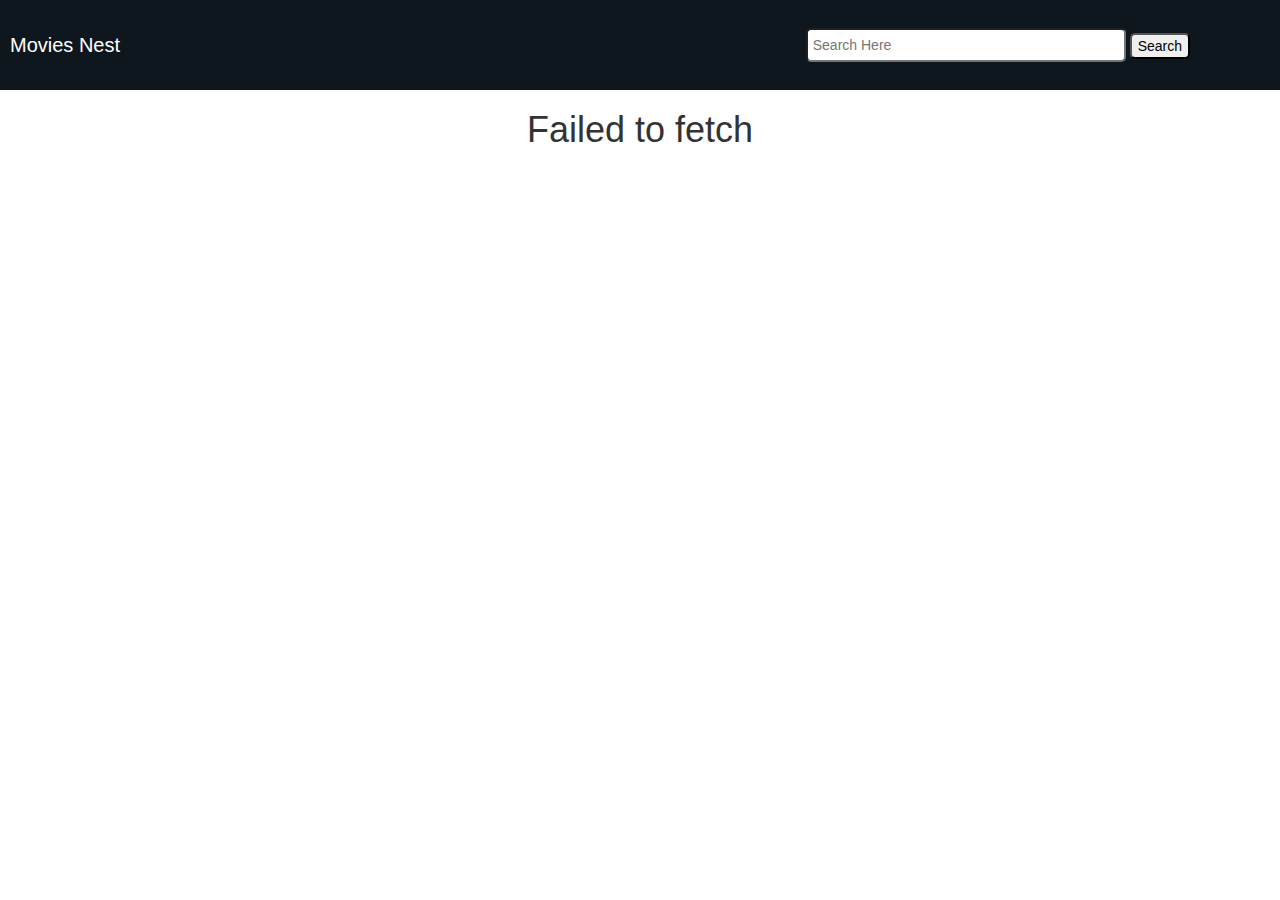
==== index.html @ 54f2fbd4 "Changes for movies nest app" ====
<!DOCTYPE html>
<html lang="en">

<head>
    <meta charset="UTF-8" />
    <meta name="viewport" content="width=device-width, initial-scale=1.0" />
    <link rel="stylesheet" href="https://maxcdn.bootstrapcdn.com/bootstrap/3.3.7/css/bootstrap.min.css">
    <link rel="stylesheet" href="css/index.css">
    <link rel="shortcut icon" type="image/x-icon" href="http://www.example.com/favicon.png" />
    <script src="https://ajax.googleapis.com/ajax/libs/jquery/3.3.1/jquery.min.js"></script>
    <script src="https://maxcdn.bootstrapcdn.com/bootstrap/3.3.7/js/bootstrap.min.js"></script>
    <script type="text/javascript" src="js/jquery.js"></script>
    <title>Movies Nest</title>


</head>

<body>
    <div class="container-fluid">
        <div class="row">
            <header>
                <div class="leftHeader">
                    <a href="index.html" class="websiteName">Movies Nest</a>
                </div>
                <div class="rightHeader">
                    <div class="searchDiv">
                        <input type="text" id="Srchtext" name="" placeholder="Search Here">
                        <button class="search-btn" onclick="searchShows()"><span id="spnSearch">Search</span>
                            <span class="glyphicon glyphicon-search magnifier"></span>
                        </button>
                    </div>
                </div>
            </header>
            <main>
                <div id="resultsDiv">
                    <div id="pageLoadDiv">
                        <div id="myCarousel" class="carousel slide" data-ride="carousel">
                            <!-- Indicators -->
                            <ol class="carousel-indicators" id="popularCarousel">
                            </ol>

                            <!-- Wrapper for slides -->
                            <div class="carousel-inner" id="popularSlides">
                            </div>

                            <!-- Left and right controls -->
                            <a class="left carousel-control" href="#myCarousel" data-slide="prev">
                                <span class="glyphicon glyphicon-chevron-left"></span>
                                <span class="sr-only">Previous</span>
                            </a>
                            <a class="right carousel-control" href="#myCarousel" data-slide="next">
                                <span class="glyphicon glyphicon-chevron-right"></span>
                                <span class="sr-only">Next</span>
                            </a>
                        </div>
                        <div class="d-flex justify-content-center">
                            <div class="loader" id="loading"></div>
                        </div>
                        <div id="moviesSection">
                        </div>
                    </div>
                </div>
            </main>
        </div>
    </div>
    <script type="text/javascript" src="js/index.js"></script>
</body>

</html>
---- css/index.css ----
body{
				margin: 0px;
				padding:0px;
				/*background-image: url('https://www.pexels.com/photo/background-backlight-blur-color-262713/');*/
			}
			a,a:hover{
				text-decoration: none;
			}
			header{
				height:10vh;
				background-color: #0f171e;
				display: flex;
				align-items: center;
				justify-content: space-between;
				padding-right: 10vh;
			}
			.websiteName{
				padding-left: 10px;
				font-size: 	2rem;
			}
			.websiteName:hover{
				color: #fff;
			}
			header *{
				color: white;
			}
			ul{
				padding:0;
				margin:0;
			}

			ul li{
				list-style-type: none;
			}
			#popularShows ol li{
				
			}
			#popularSlides{
				height:50vh;
			}
				#popularSlides .item{
					height: 100%;
					/*display: inline-block;
					width:100%;*/
				}
			#popularSlides .item img{
				height:100%;
				object-fit: contain;
			}

			.box{
				width:25vw;
				box-shadow: 2px 2px 30px rgba(0,0,0,0.2);
				border-radius: 10px;
				overflow: hidden;
				margin: 25px;
				height: 40vh;
				max-height: 45vh;
				transition: transform 1s ease;
				overflow-y: hidden;
				/*position: absolute;
				left:50%;
				top:50%;
				transform: translate(-50%,-50%);*/
			}

			.box:hover{
					transform: scale(1.05);
					overflow-y: hidden;
				}

			.slide-img{
				height:30vh;
				position: relative;
			}
			.slide-img img{
				width: 100%;
				height: 100%;
				object-fit: cover;
			}
			.detail-box{
				width: 100%;
				display: flex;
				justify-content: space-between;
				align-items: center;
				padding:10px 20px;
				box-sizing: border-box;
				font-family: calibri;
			}
			.type{
				display: flex;
				flex-direction: column;
			}
			.type a{
				color:#222222;
				margin:5px 0px;
				font-weight: 700;
				letter-spacing: 0.5px;
				padding-right: 8px;
			}
			.text span{
				color: rgba(26,26,26,0.5);
			}
			.price{
				color: #333333;
				font-weight: 600;
				font-size: 1rem;
				font-family: poppins;
				letter-spacing: 0.5px;
			}
			.overlay{
				position: absolute;
				left:50%;
				top:50%;
				transform: translate(-50%,-50%);
				width: 100%;
				height: 100%;
				background-color: rgba(92,95,236,0.6);
				display: flex;
				justify-content: center;
				align-items: center;
			}
			.view-btn{
				width:160px;
				height: 40px;
				display: flex;
				justify-content: center;
				align-items: center;
				background-color: #ffffff;
				color: #252525;
				font-weight: 700;
				letter-spacing: 1px;
				font-family: calibri;
				border-radius: 20px;
				box-shadow: 2px 2px 30px rgba(0,0,0,0.2);
			}
			.view-btn:hover{
				color: #ffffff;
				background-color: #f15fa3;
				transition: all ease 0.4s;
			}
			.overlay{
				visibility: hidden;
			}
			.slide-img:hover .overlay{
				visibility: visible;
				animation: fade 0.5s;
			}
			@keyframes fade{
				0%{
					opacity: 0;
				}
				100%{
					opacity: 1;
				}
			}


			.eachSection{
				padding-top: 20px;
			}

			.eachSection ul{
				/*white-space: nowrap;
				overflow-x: hidden;
				transition: 1s ease;*/
				width: 100%;
				display: flex;
				flex-wrap: nowrap;
				overflow-x: hidden;
				overflow-y: hidden;
			}


			.slider{
				transition: all 0.3s ease;
			}

			.eachSection .slide-wrapper{
				position: relative;
			}

			.eachSection .slide-wrapper img:first-child{
				top:40%;
				left:1%;
			}

			.eachSection .slide-wrapper img:last-child{
				top:40%;
				right:1%;
			}

			.eachSection ul li{
				display: inline-block;
			}

			.eachSeaction .slide-wrapper{
				max-width: 100%;
			    display: flex;
			    /*min-height: 100px;*/
			    align-items: center;
			}

			.arrow{
				width: 30px;
				height: 30px;
				cursor: pointer;
				transition: .3s;
				z-index: 4;
				position: absolute;
			}

			.arrow:hover{
				opacity: 0.5;
				width: 35px;
				height: 35px;
			}

			#Srchtext{
				color: #aaa;
				border-radius: 5px;
				padding:5px;
				width: 25vw
			}

			.search-btn{
				color: #000;
				border-radius: 5px;
				vertical-align: middle;
			}

			#resultsDiv{
					display: block;
					width: 100%;
					text-align: center;
					padding-bottom: 20px;
			}
			.box.resBox{
				display: inline-block;
			}

			.magnifier{
				display: none;
			}

			#spnSearch{
				display: block;
				color:#000 !important;
			}

			.loader{
				border: 2px solid #d2d2d2; /* Light grey */
 				border-top: 2px solid #3498db; /* Blue */
  				border-radius: 50%;
  				width: 50px;
  				height: 50px;
 			    animation: spin 2s linear infinite;
			}

			@keyframes spin {
  				0% { transform: rotate(0deg); }
  				100% { transform: rotate(360deg); }
				}

				.justify-content-center{
					display: flex;
					align-items: center;
					justify-content: center;
				}

			@media screen and (max-width: 480px) {
  				.box{
  					width: 60vw;
  					height: 42vh;
  				}
  				.magnifier{
  					display: block;
  					padding:5px;
  					color: #000;
  				}
  				#spnSearch{
  					display: none;
  				}
  				#Srchtext{
  					width: 30vw;
  					color: #000;
  				}
}
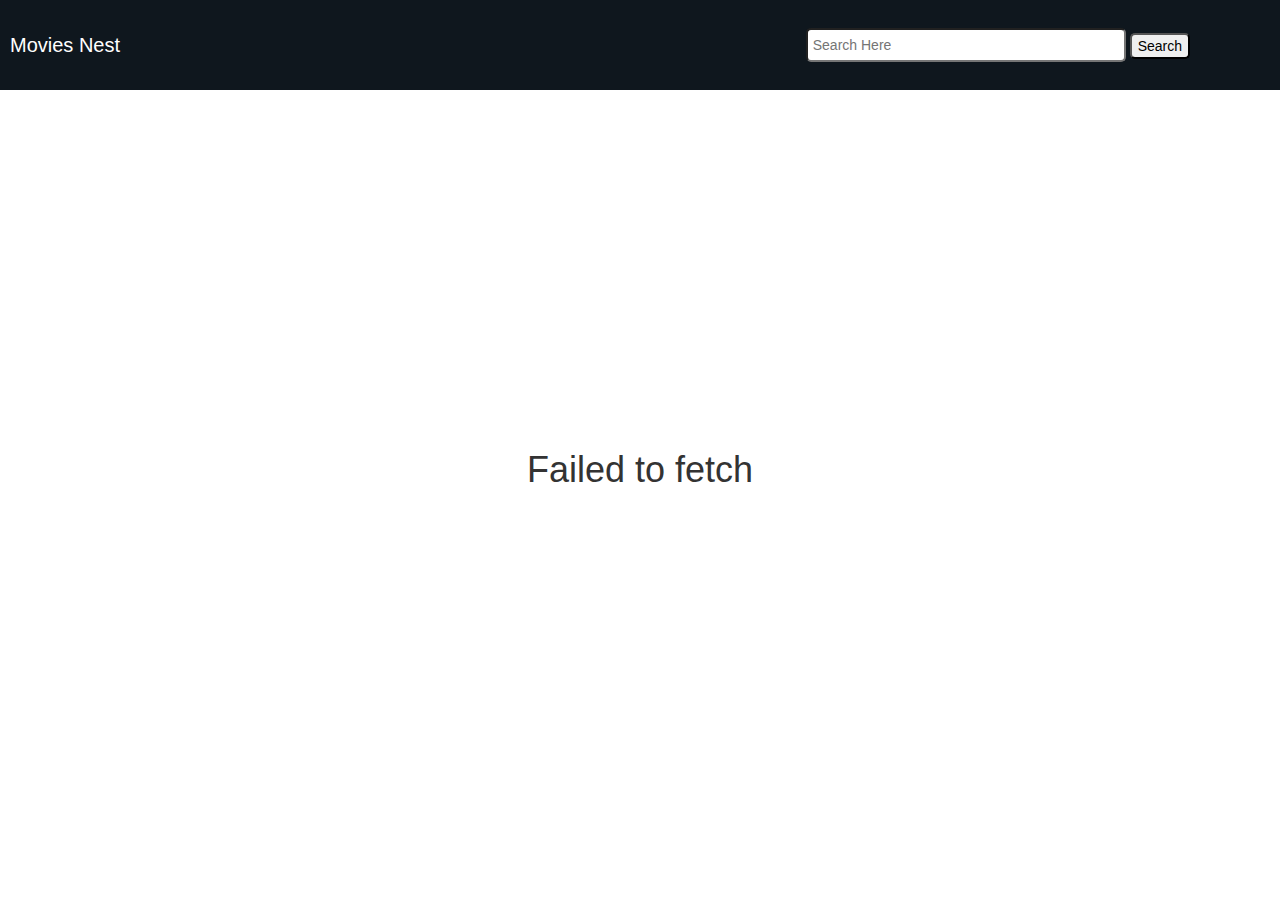
==== commit 0b3c8c61: "Updated index page HTML" ====
--- a/index.html
+++ b/index.html
@@ -6,13 +6,11 @@
     <meta name="viewport" content="width=device-width, initial-scale=1.0" />
     <link rel="stylesheet" href="https://maxcdn.bootstrapcdn.com/bootstrap/3.3.7/css/bootstrap.min.css">
     <link rel="stylesheet" href="css/index.css">
-    <link rel="shortcut icon" type="image/x-icon" href="http://www.example.com/favicon.png" />
+    <!-- <link rel="shortcut icon" type="image/x-icon" href="http://www.example.com/favicon.png" /> -->
     <script src="https://ajax.googleapis.com/ajax/libs/jquery/3.3.1/jquery.min.js"></script>
     <script src="https://maxcdn.bootstrapcdn.com/bootstrap/3.3.7/js/bootstrap.min.js"></script>
     <script type="text/javascript" src="js/jquery.js"></script>
     <title>Movies Nest</title>
-
-
 </head>
 
 <body>
@@ -66,4 +64,4 @@
     <script type="text/javascript" src="js/index.js"></script>
 </body>
 
-</html>+</html>
--- a/css/index.css
+++ b/css/index.css
@@ -1,7 +1,6 @@
 		body{
 				margin: 0px;
-				padding:0px;
-				/*background-image: url('https://www.pexels.com/photo/background-backlight-blur-color-262713/');*/
+				padding:0px;				
 			}
 			a,a:hover{
 				text-decoration: none;
@@ -31,9 +30,6 @@
 
 			ul li{
 				list-style-type: none;
-			}
-			#popularShows ol li{
-				
 			}
 			#popularSlides{
 				height:50vh;
@@ -43,6 +39,16 @@
 					/*display: inline-block;
 					width:100%;*/
 				}
+
+				#popularSlides .item a{
+					height: 100%;
+					display: flex;
+					align-items: center;
+					justify-content: center;
+					width:100%;
+					cursor: pointer;
+				}
+
 			#popularSlides .item img{
 				height:100%;
 				object-fit: contain;
@@ -58,6 +64,7 @@
 				max-height: 45vh;
 				transition: transform 1s ease;
 				overflow-y: hidden;
+				text-align: left;
 				/*position: absolute;
 				left:50%;
 				top:50%;
@@ -101,12 +108,13 @@
 			.text span{
 				color: rgba(26,26,26,0.5);
 			}
-			.price{
+			.rating{
 				color: #333333;
 				font-weight: 600;
 				font-size: 1rem;
 				font-family: poppins;
 				letter-spacing: 0.5px;
+				font-size: 1.25rem;
 			}
 			.overlay{
 				position: absolute;
@@ -257,6 +265,14 @@
  			    animation: spin 2s linear infinite;
 			}
 
+			.slidesText h1{
+				padding-bottom: 2vh;
+			}
+
+			.error-text{
+				margin-top: 40vh;
+			}
+
 			@keyframes spin {
   				0% { transform: rotate(0deg); }
   				100% { transform: rotate(360deg); }
@@ -271,7 +287,8 @@
 			@media screen and (max-width: 480px) {
   				.box{
   					width: 60vw;
-  					height: 42vh;
+  					height: auto;
+  					/*height: 42vh;*/
   				}
   				.magnifier{
   					display: block;
@@ -285,4 +302,4 @@
   					width: 30vw;
   					color: #000;
   				}
-}+}
